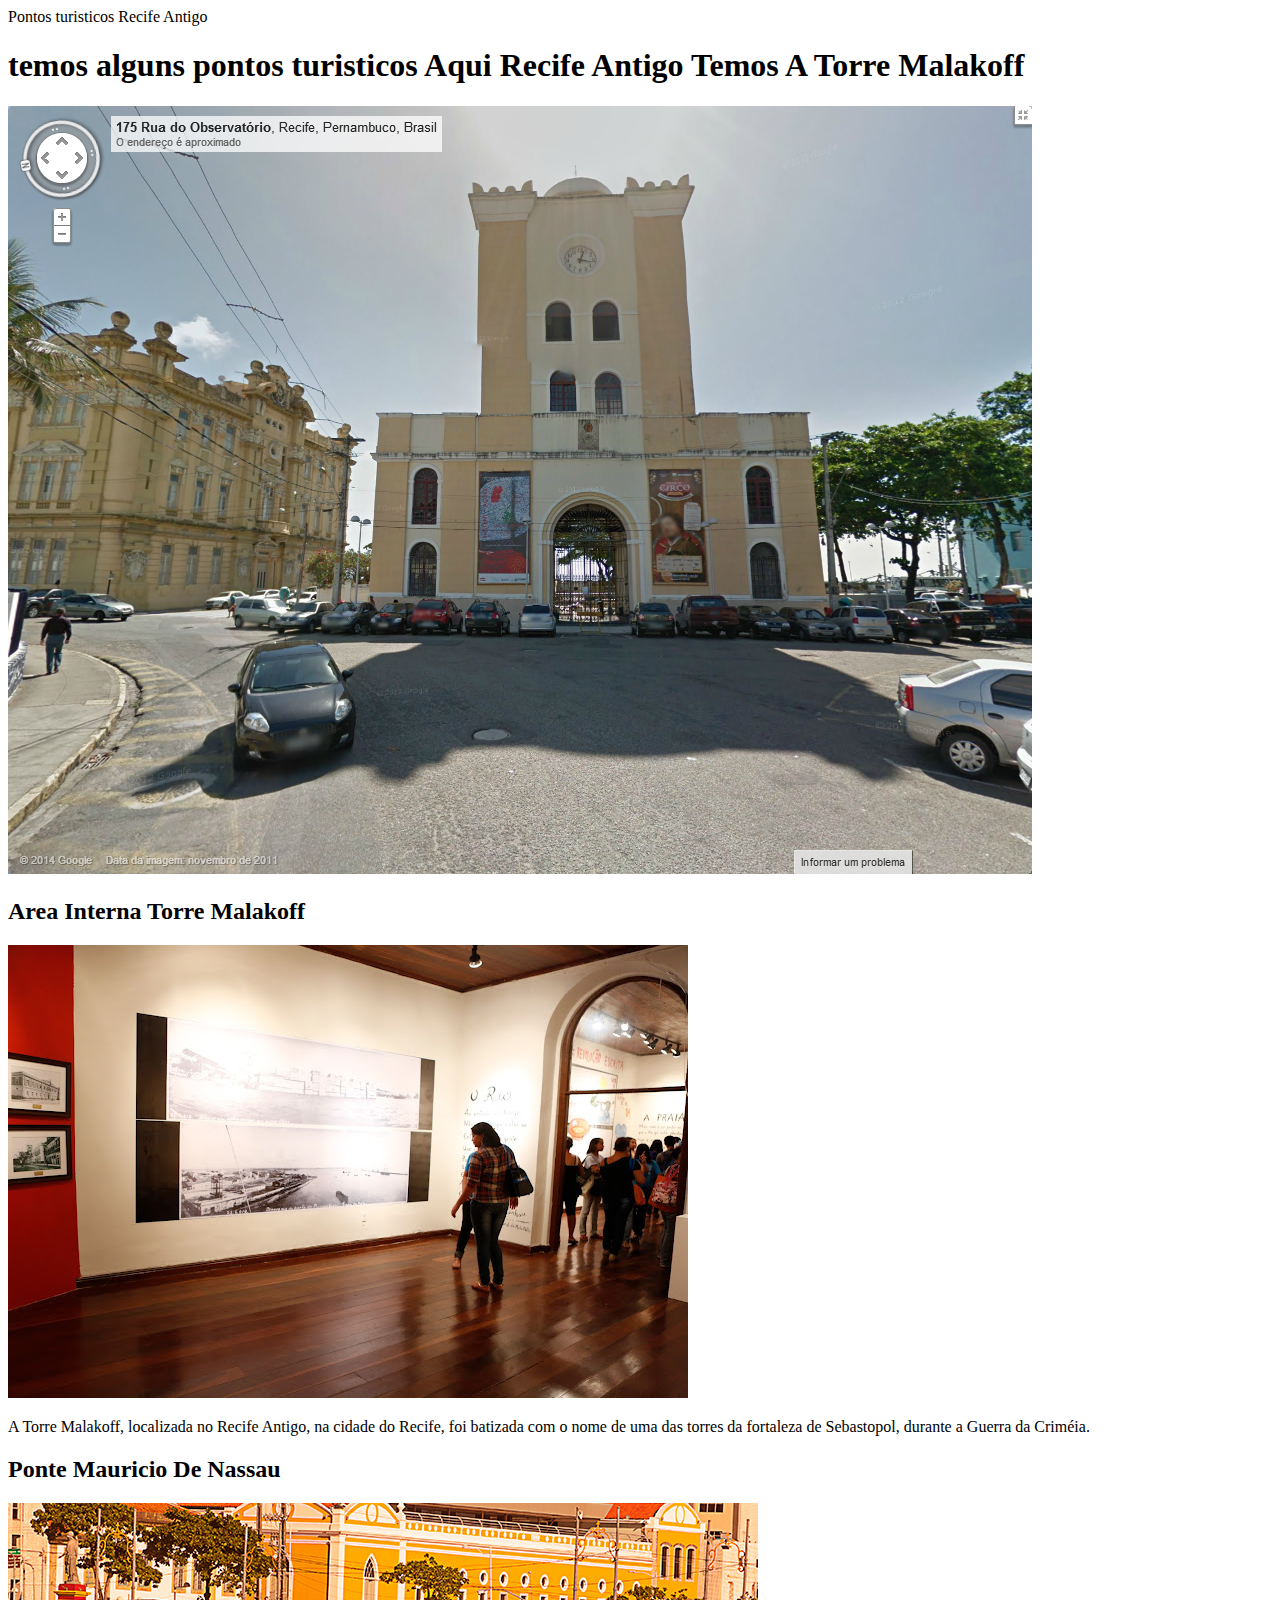
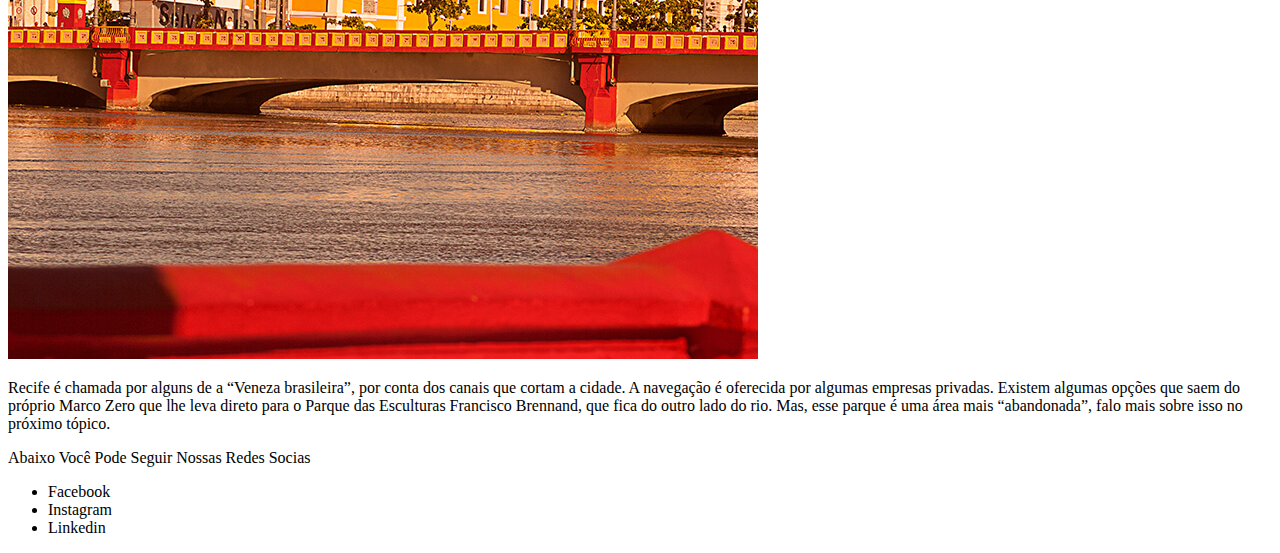
==== recife_antigo.html @ 29a71479 "adicçao novos arquivos" ====
<!DOCTYPE html>
<html lang="pt-br">
<head>
    <meta charset="UTF-8">
    <meta name="viewport" content="width=device-width, initial-scale=1.0">
    <title>Pontos turisticos Recife Antigo</title>
</head>
<header>
    <div>Pontos turisticos Recife Antigo</div>
</header>

<main>
    <section>
    <h1>temos alguns pontos turisticos Aqui Recife Antigo
        Temos A Torre Malakoff </h1>
    <img src="imagens/imagens/torre malakoff.png" alt="torre malakoff">
    <h2>Area Interna Torre Malakoff</h2>
    <img src="imagens/imagens/mas sobre a torre.jpg" alt="Torre malakoff">
    <p> A Torre Malakoff, localizada no Recife Antigo, na cidade do Recife, 
        foi batizada com o nome de uma das torres da fortaleza de Sebastopol, 
        durante a Guerra da Criméia.</p>
    </section>

    <section>

        <h2>Ponte Mauricio De Nassau</h2>
        <img src="imagens/imagens/ponte-mauricio-de-nassau.jpg" alt="Ponte Mauricio De Nassau">
        <p>Recife é chamada por alguns de a “Veneza brasileira”, por conta dos canais que 
            cortam a cidade. A navegação é oferecida por algumas empresas privadas.
            Existem algumas opções que saem do próprio Marco Zero que lhe leva direto para o 
            Parque das Esculturas Francisco Brennand, que fica do outro lado do rio. Mas, esse 
            parque é uma área mais “abandonada”, falo mais sobre isso no próximo tópico.</p>
       
    </section>
       
</main>
<footer>
    <p>Abaixo Você Pode Seguir Nossas Redes Socias</p>
    <ul>
                
        <li>Facebook</li>
        <li>Instagram</li>
        <li>Linkedin</li>
      </ul>
</footer>
    

<body>
    
</body>
</html>
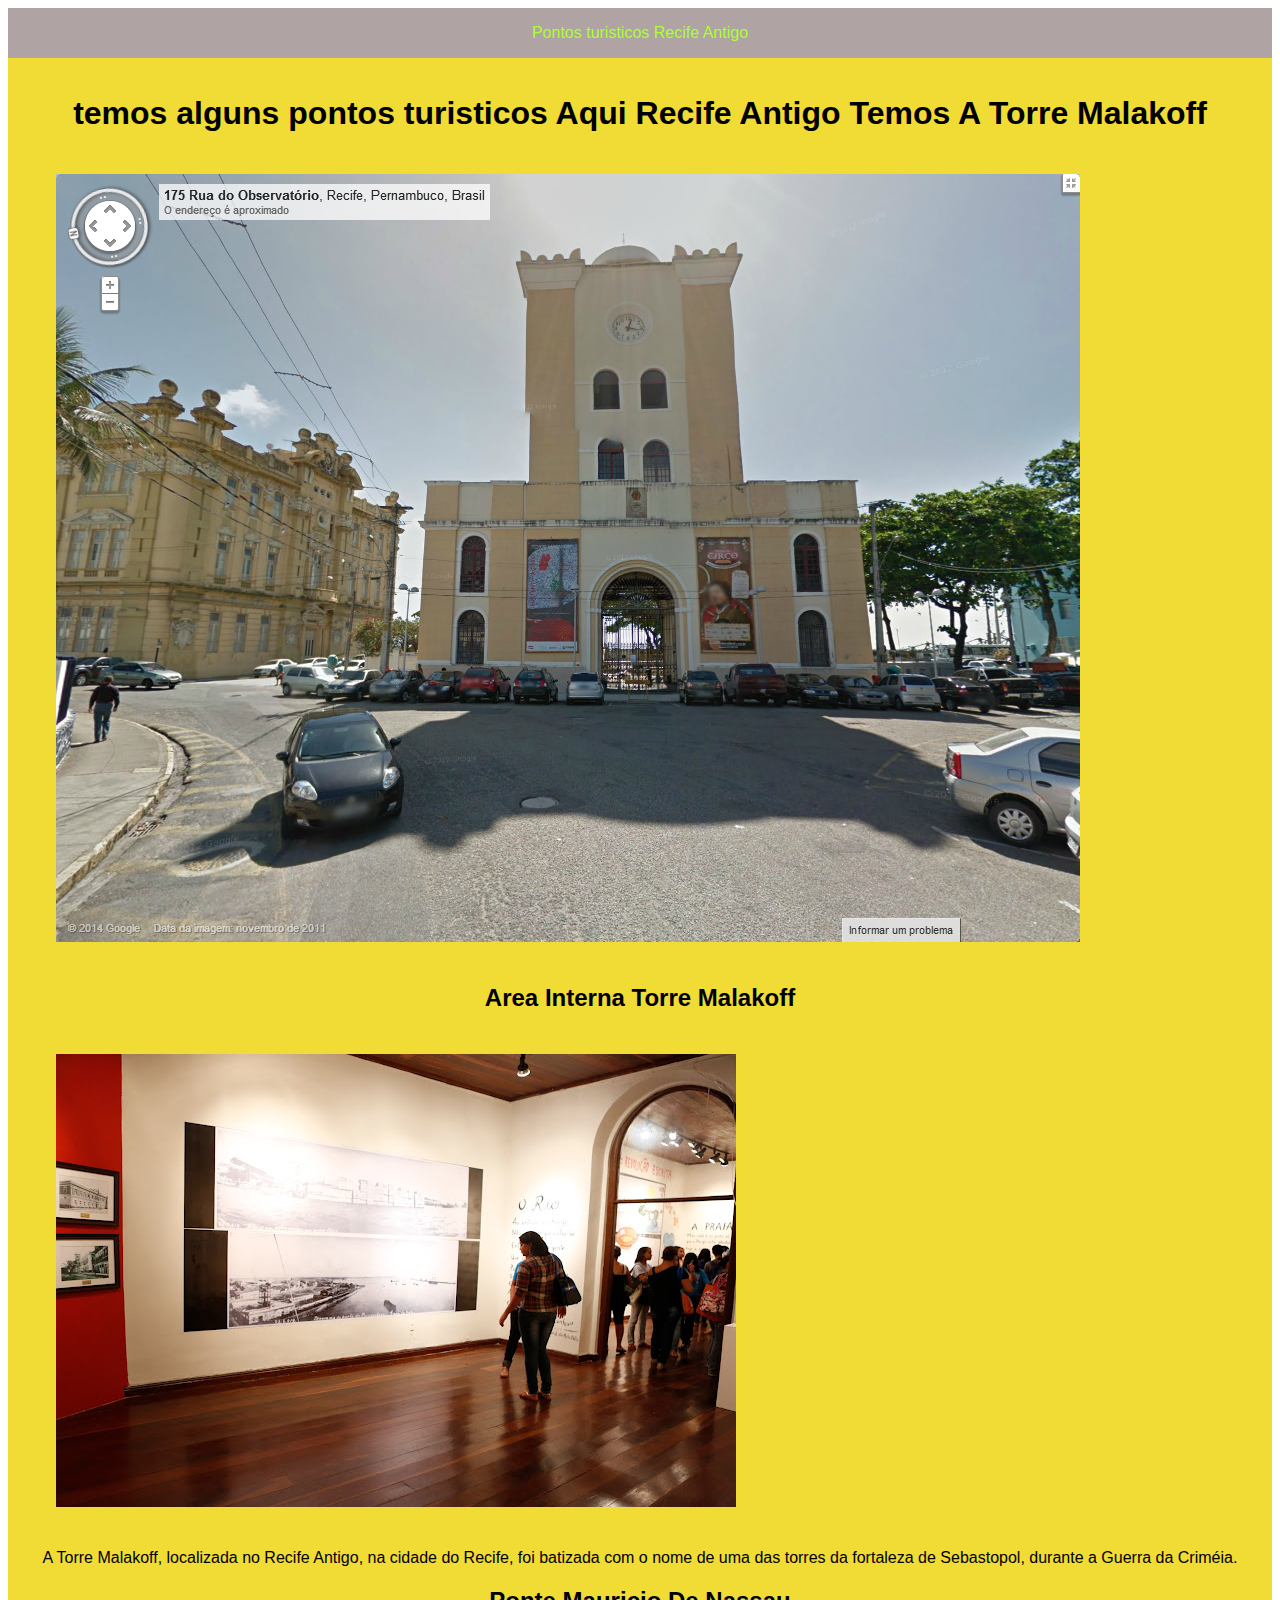
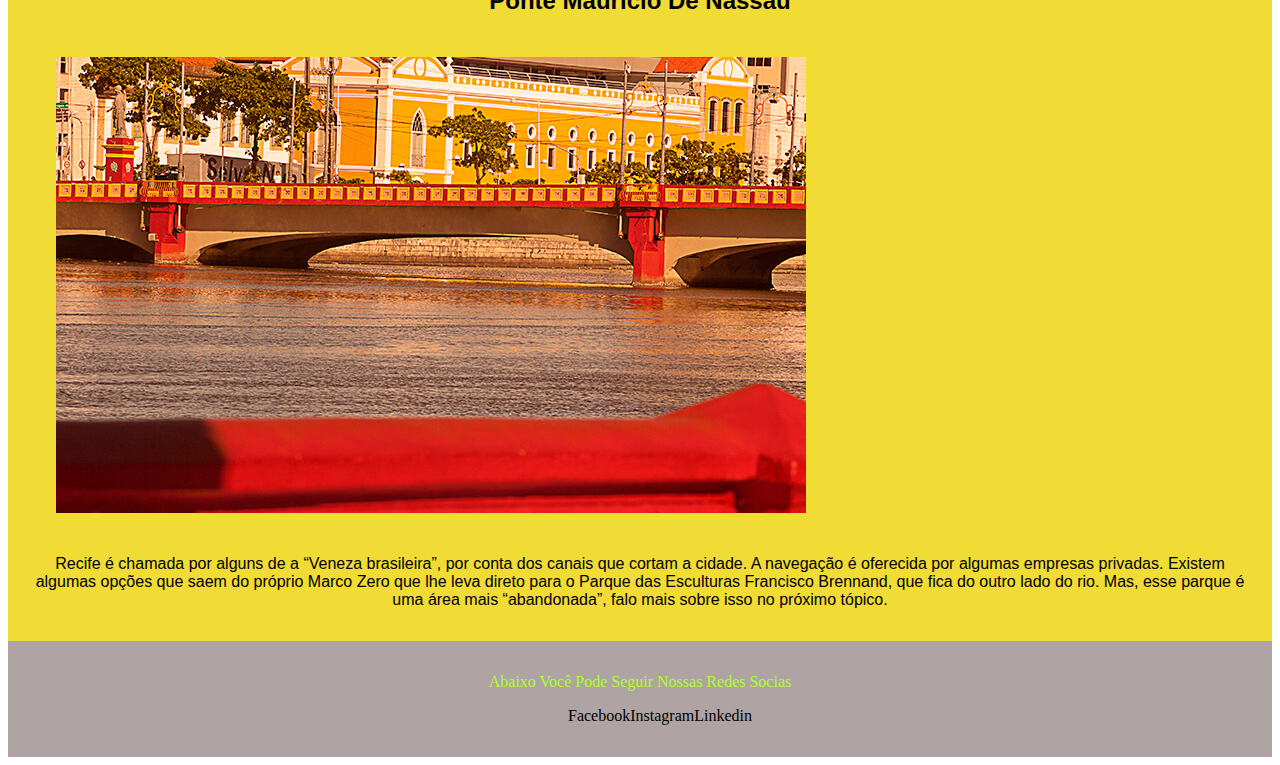
==== commit cffddb25: "atualizaçao" ====
--- a/recife_antigo.html
+++ b/recife_antigo.html
@@ -3,6 +3,11 @@
 <head>
     <meta charset="UTF-8">
     <meta name="viewport" content="width=device-width, initial-scale=1.0">
+    <link rel="preconnect" href="https://fonts.googleapis.com">
+    <link rel="preconnect" href="https://fonts.gstatic.com" crossorigin>
+    <link href="https://fonts.googleapis.com/css2?family=Inter:wght@300;400;500;600;700&family=Poppins:wght@400;600&display=swap" rel="stylesheet">
+    <link rel="stylesheet" href="style/index.css">
+    <link rel="stylesheet" href="style/reset.css">
     <title>Pontos turisticos Recife Antigo</title>
 </head>
 <header>
--- a/style/index.css
+++ b/style/index.css
@@ -0,0 +1,35 @@
+header {
+  font-family: 'Lucida Sans', Verdana, sans-serif;
+}
+
+header, footer {
+  background: rgb(175, 163, 163);
+  color: greenyellow;
+  padding: 16px;
+}
+
+
+#logo-header {
+  font-size: 32px;
+}
+
+a {
+  text-decoration: none;
+  color:red;
+}
+
+main {
+  background-color: #efd619e0;
+  padding: 16px;
+  color:black;
+  font-family: 'Lucida Sans', Verdana, sans-serif;
+}
+
+img {
+  margin: 32px;
+}
+
+.rede-social {
+  font-family: 'Segoe UI', Verdana, sans-serif;
+  margin: 8px;
+}